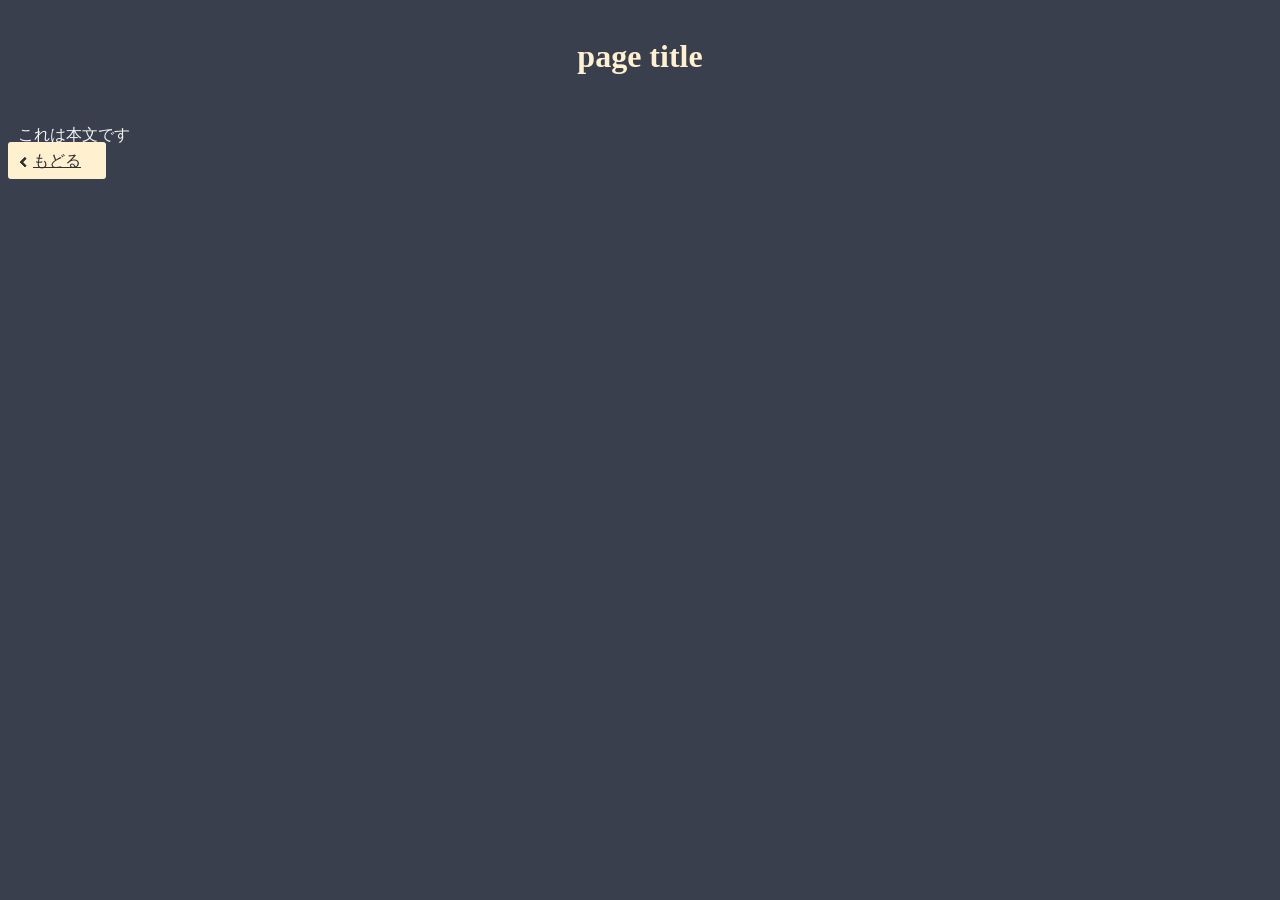
==== books/books.html @ 6df15067 "make_all" ====
<html>

<head>
<meta http-equiv="Content-Type" content="text/html; charset=utf-8" />
<meta http-equiv="content-style-type" content="text/css" />
<link rel="stylesheet" type="text/css" href="../style.css" />
<link rel="stylesheet" type="text/css" href="../timeline.css" />
<link rel="stylesheet" type="text/css" href="../button.css" />
<title>tab title</title>
</head>

<body>
<h1>page title</h1>
<div><p>これは本文です</p></div>
<div>
<span class="button002">
		<a href="../index.html">もどる</a>
</span>
</div>
</body>
</html>
---- style.css ----
body {
  background-color: #393f4c;
}

h1 {
  line-height: 3em;
  color: #fff1cf;
  text-align: center;
}

h2{
  text-align: left;
  color: #fff1cf;
  background-color: #543f32;
  border: outset 4px #a58f86;
  padding: 3px;
}

h3{
  color: #f8f4e6;
  text-align: left;
  padding: 3px;
}

ul{
  color: #f3f3f3;
}

p{
  margin: 5px 10px;
  color: #f3f3f3;  
  line-height: 130%;
}

a:link{
  color: #89c3eb;
}

a:visited{
  color: #c0a2c7;
}
---- timeline.css ----
.timeline {
  list-style: none;
}
.timeline > li {
  margin-bottom: 60px;
}

/* for Desktop */
@media ( min-width : 640px ){
  .timeline > li {
    overflow: hidden;
    margin: 0;
    position: relative;
  }
  .timeline-date {
    width: 110px;
    float: left;
    margin-top: 20px;
  }
  .timeline-content {
    width: 75%;
    float: left;
    border-left: 3px #e5e5d1 solid;
    padding-left: 30px;
  }
  .timeline-content:before {
    content: '';
    width: 12px;
    height: 12px;
    background: #6fc173;
    position: absolute;
    left: 106px;
    top: 24px;
    border-radius: 100%;
  }
}
---- button.css ----
/* 001 */
/* from: https://dubdesign.net/download/html-css/button-design/ */
.button001 a {
    background: #fff1cf;
    border-radius: 3px;
    position: relative;
    justify-content: space-around;
    align-items: center;
    margin: 0;
    max-width: 280px;
    padding: 10px 25px;
    color: #313131;
    font-weight: 500;
}
.button001 a:hover {
    background: #fff;
    color: #313131;
}
.button001 a:after {
    content: '';
    width: 5px;
    height: 5px;
    border-top: 3px solid #313131;
    border-right: 3px solid #313131;
    transform: rotate(45deg) translateY(-50%);
    position: absolute;
	transition: right 0.1;
    top: 50%;
    right: 20px;
    border-radius: 1px;
}


/* 001 */
/* from: https://dubdesign.net/download/html-css/button-design/ */
.button002 a {
    background: #fff1cf;
    border-radius: 3px;
    position: relative;
    justify-content: space-around;
    align-items: center;
    margin: 0;
    max-width: 280px;
    padding: 10px 25px;
    color: #313131;
    font-weight: 500;
}
.button002 a:hover {
    background: #fff;
    color: #313131;
}
.button002 a:before {
    content: '';
    width: 5px;
    height: 5px;
    border-top: 3px solid #313131;
    border-right: 3px solid #313131;
    transform: rotate(-135deg) translateY(50%);
    position: absolute;
	transition: left 0.5;
    top: 50%;
    left: 10px;
    border-radius: 1px;
}
/*
.button001 a:hover:after {
    border-color: #313131;
}
*/
/* ボタンをまとめる箱のスタイル */
.button-wrap {
    display: flex;          /* 中身を横並びにする */
    justify-content: center; /* ボタン全体を中央に寄せる（左寄せが良い場合は flex-start に変更） */
    gap: 20px;              /* ボタンとボタンの間の隙間を開ける */
    margin: 20px 0;         /* 箱の上下に少し余白を持たせる */
}
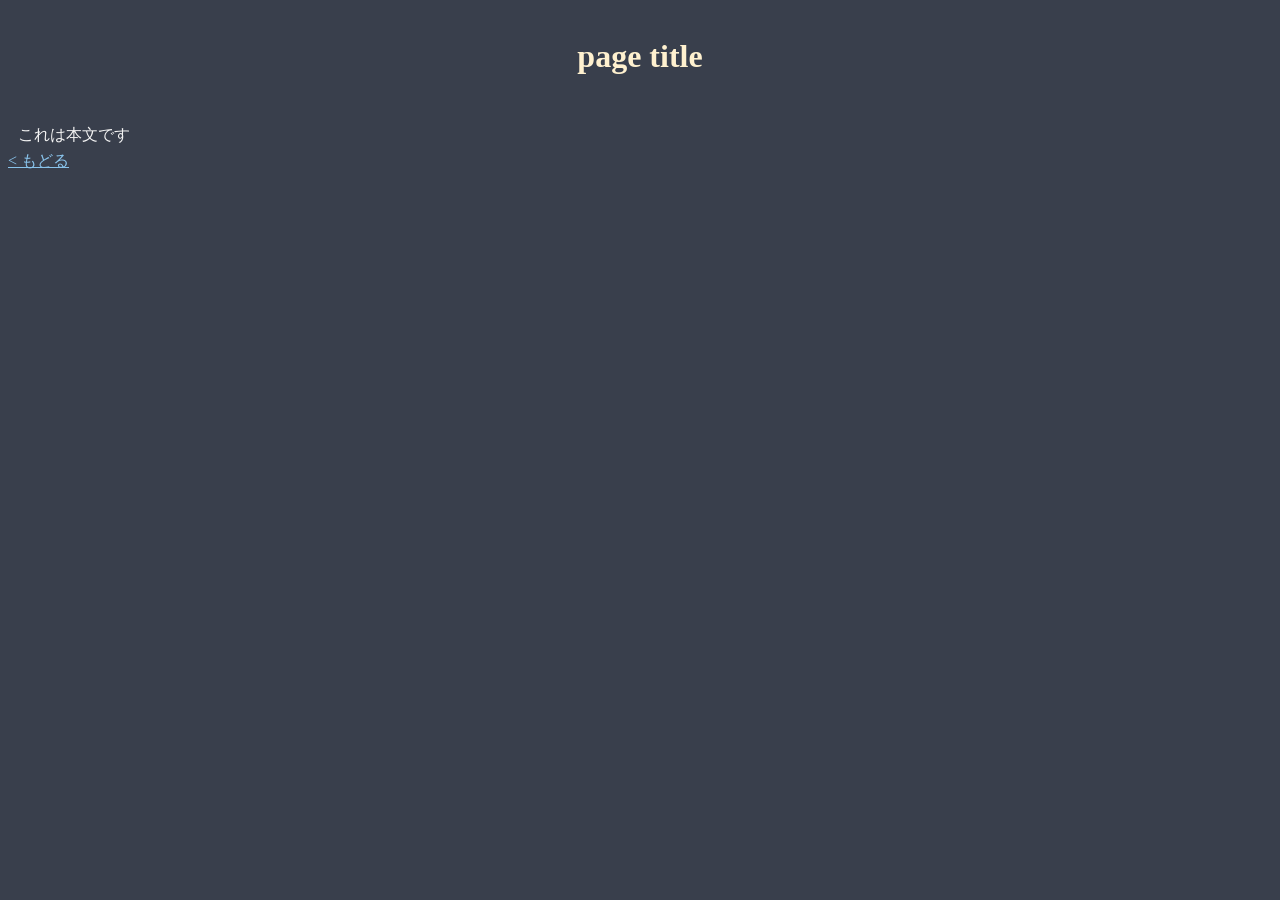
==== commit 3fb5be1a: "css structure" ====
--- a/books/books.html
+++ b/books/books.html
@@ -3,19 +3,18 @@
 <head>
 <meta http-equiv="Content-Type" content="text/html; charset=utf-8" />
 <meta http-equiv="content-style-type" content="text/css" />
-<link rel="stylesheet" type="text/css" href="../style.css" />
-<link rel="stylesheet" type="text/css" href="../timeline.css" />
-<link rel="stylesheet" type="text/css" href="../button.css" />
+<link rel="stylesheet" type="text/css" href="../import.css" />
 <title>tab title</title>
 </head>
 
 <body>
 <h1>page title</h1>
-<div><p>これは本文です</p></div>
 <div>
-<span class="button002">
-		<a href="../index.html">もどる</a>
-</span>
+	<p>これは本文です</p>
+</div>
+
+<div>
+	<a href="../index.html">&lt; もどる</a>
 </div>
 </body>
 </html>
--- a/import.css
+++ b/import.css
@@ -0,0 +1,4 @@
+@import url(csses/style.css);
+@import url(csses/timeline.css);
+@import url(csses/button.css);
+@import url(csses/cardlink.css);
